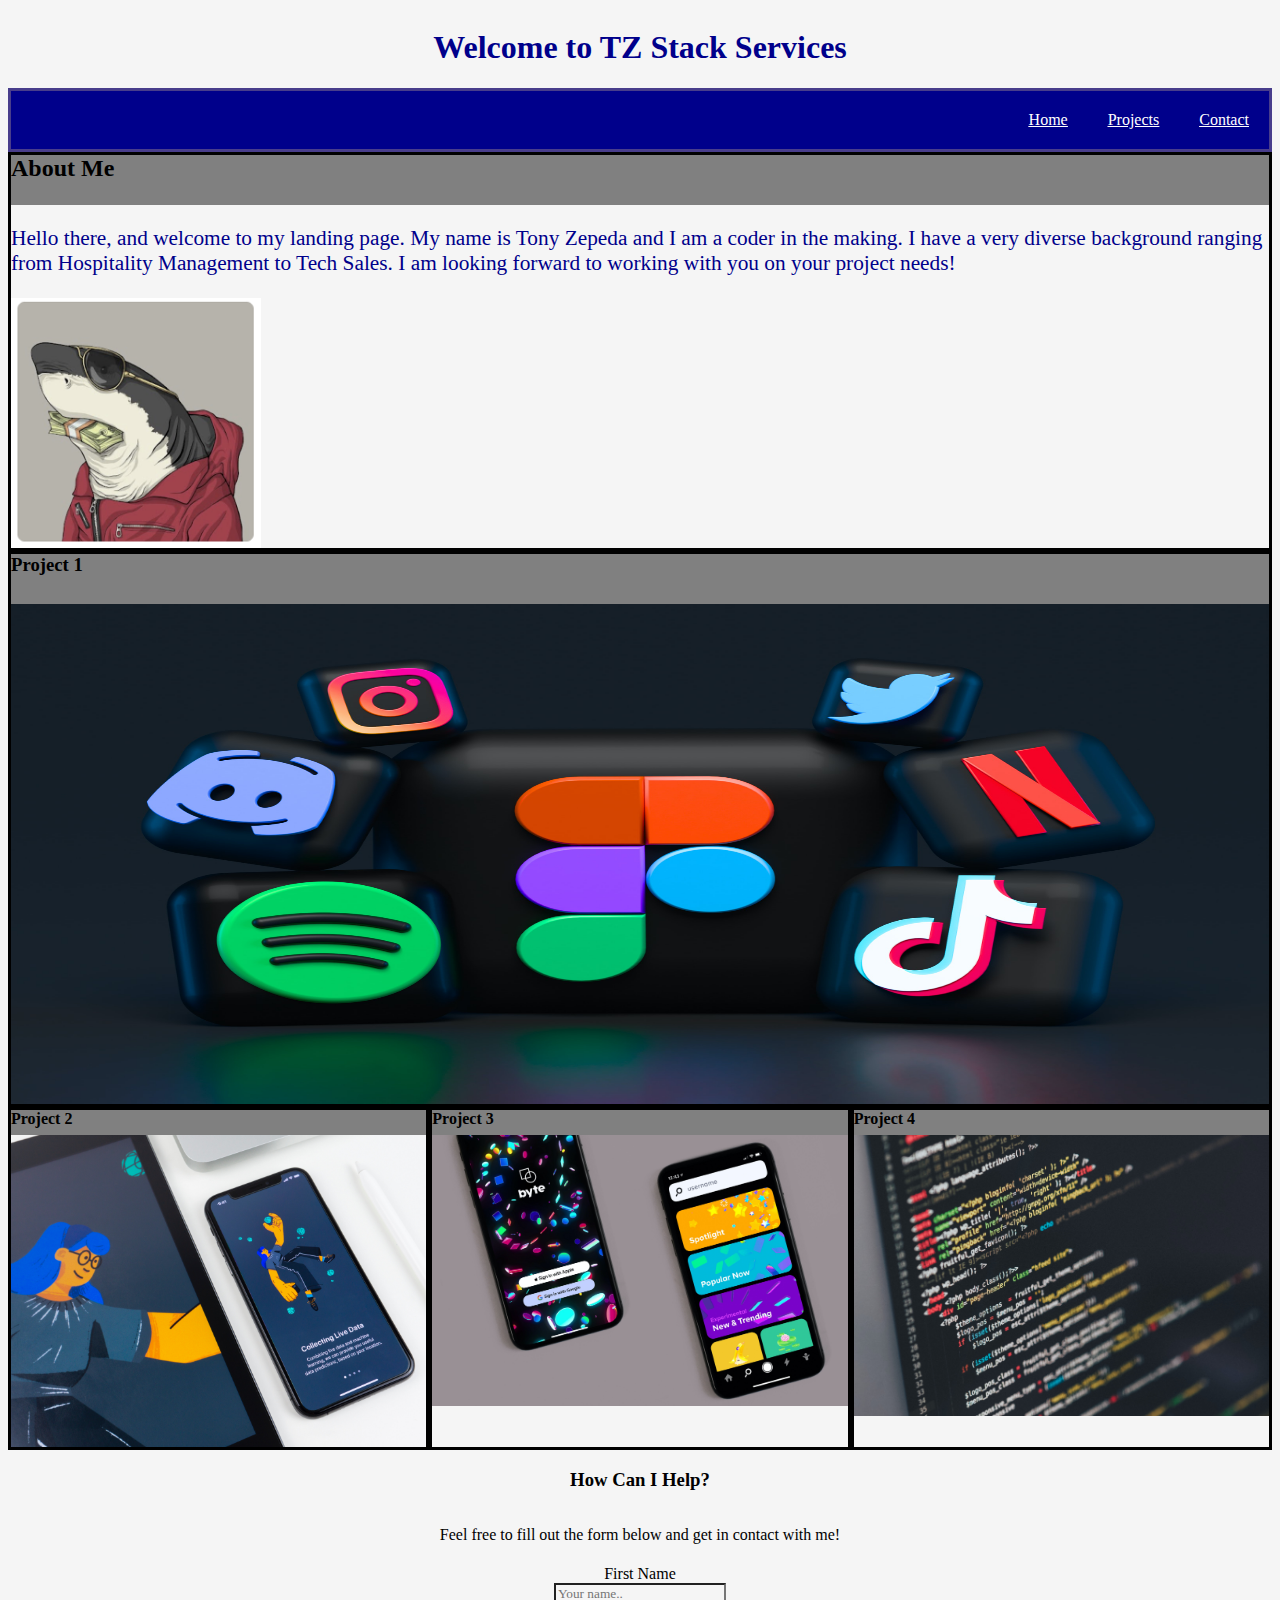
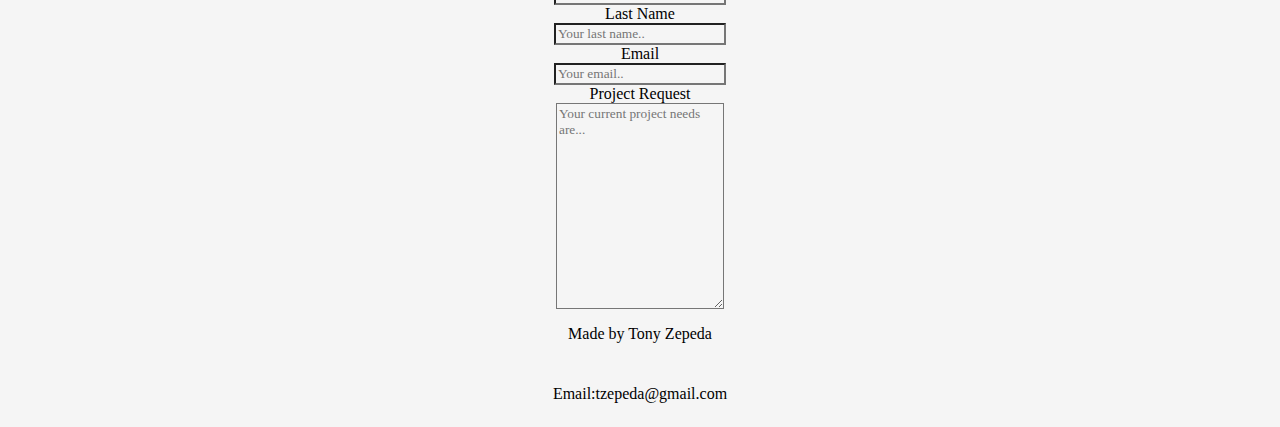
==== index.html @ 40323429 "adding files for assignment 2" ====
<!DOCTYPE html>
<html>

<head>
    <!-- Needed for Media screen adjustments-->
    <meta charset="UTF-8" />
    <meta name="viewport" content="width=device-width, initial-scale=1" />
    <!--Title and Link to stylesheet-->
    <title>TZ Stack Services</title>
    <link rel="stylesheet" href="/assets/style.css">

</head>

<!--Header which consists of Main Title of Webpage-->
<header>
    <h1 id="1003"> Welcome to TZ Stack Services</h1>
    
</header>


<!--Nav bar-->
<nav>
    <ul>
        <li><a href="#1003">Home</a></li>
        <li><a href="#1001">Projects</a></li>
        <li><a href="#1002">Contact</a></li>
    </ul>
</nav>



<body>

    
    <main>
        <!--This is for the About Me Main Section, both Header and Paragraph Text-->
        <article class="mainpanel">

            <header>
                <h2>About Me</h2>
            </header>
            
            <p class="darkText"> Hello there, and welcome to my landing page. My name is Tony Zepeda and I am a coder in the making. I have a very diverse
                background ranging from Hospitality Management to Tech Sales. I am looking forward to working with you on your project needs!
            </p>

            <img src="./assets/Avatar.PNG" alt="Shark in a red hoody with a stack of money in it's mouth" width="250" height="250">




        </article>  
        

        <!--This is for project blocks. Project 1 being the largest and Projects 2 thru 4 being on a shared row-->
        <section id="1001" class="project1">
            <h3>Project 1</h3>

            <a href="./assets/project1.html"></a><img src="./assets/alexander-shatov-mr4JG4SYOF8-unsplash.jpg" alt="Social Media Logos in high resolution all together"></a>

        </section>

        <!--Created this seperate section to have 3 more projects in even squares underneath project 1-->
        <section class = "multiblock">
            <article class="project">
                <h4>Project 2</h4>

                <a href="./assets/project2.html"><img src="./assets/balazs-ketyi-b9rPuUQ_YSs-unsplash.jpg" alt="Ipad and Iphone syncing on the same application"></a> 
            
            </article>

            <article class="project">
                <h4>Project 3</h4>
                
                <a href="./assets/project3.html"><img src="./assets/charlesdeluvio-cZr2sgaxy3Q-unsplash.jpg" alt="Two Iphones side by side using the same application"></a>

            
            </article>

            <article class="project">
                <h4>Project 4</h4>

                <a href="./assets/project4.html"><img src="./assets/ilya-pavlov-OqtafYT5kTw-unsplash.jpg" alt="A Screen showing HTML code that is focused out"></a>

            </article>

        </section>


        
    </main>

    <section class="sidepanel">
            
            <header>
                <h3>How Can I Help?</h3>

                <p>Feel free to fill out the form below and get in contact with me!</p>
            </header>
        
            <form id="1002" class="contactForm">

                <label for="fname">First Name</label>
                <input type="text" id="fname" name="firstname" placeholder="Your name..">

                <label for="lname">Last Name</label>
                <input type="text" id="lname" name="lastname" placeholder="Your last name..">

                <label for="email">Email</label>
                <input type="text" id="email" name="email" placeholder="Your email..">

                <label for="subject">Project Request</label>
                <textarea id="subject" name="subject" placeholder="Your current project needs are..." style="height:200px"></textarea>


            </form>

    </section>

       


   



    <footer>
        <p>Made by Tony Zepeda</p>
        <p>Email:tzepeda@gmail.com</p>

    </footer>

























</body>

































































</html>
---- assets/style.css ----
*{
    background: whitesmoke;
    font-family: Tahoma;


}

html{
    scroll-behavior: smooth;
}


main{
    display:flex;
    flex-direction: column;
    width: 100%;
    float: left;
    background-color: whitesmoke;
}


aside{
    display: flex;
    flex-direction: column;
    width: 20%;
    float: right;
}

section{
    background-color: whitesmoke;
 
}



header{
    display: flex;
    align-items: left;

}

nav{
    display: flex;
    flex-direction: row;
    justify-content: flex-end;
    background-color: darkblue;
    border-style: solid;
    border-color: darkslateblue;   
}



header h1{
    flex-grow: 2;
    color: darkblue;
    text-align: center;
}


li{
    float: left;
    color: white;
    background-color: darkblue;
    text-align: center;
    margin: 20px;
    padding: 15px, 30px;
    text-decoration: underline;
}

li a{
    color: white;
    background-color: darkblue;

}

li a:hover{
    cursor: pointer;


}

ul{
    list-style-type: none;
    margin: 0;
    padding: 0;
    background: darkblue;
    
}



/* this is for the About me and Contact Form Panel */
.mainpanel{
   background-color: whitesmoke;
   border-style: solid;
   display: flex;
   flex-direction: column;
   justify-content: center;
}

.mainpanel header{
    background-color: whitesmoke;
}

.mainpanel header h2{
    background-color: grey;
    margin: 0;
    height: 50px;
    width: 100%;
}

.sidepanel{
    display: flex;
    flex-direction: column;
    align-items: center;
    justify-content: center;
    margin: 0;
    width: 100%;
}

.sidepanel header{
    display: flex;
    flex-direction: column;
    align-items: center;

}

.contactForm{
    display: flex;
    flex-direction: column;
    padding-top: 5px;
    width: 33%;
    align-items: center;
    justify-content: center;
}



.darkText{
    color: darkblue;
    font-size: 16pt;
    background-color: whitesmoke;

}

.lightText{
    color: antiquewhite;
    font-size: 12pt;
}

/* This section is for the project buttons starting with project 1*/

.project1{
    display: flex;
    flex-direction: column;
    flex-basis: 250px;
    background-color: whitesmoke;
    border-style: solid;
}

.project1 img{
    height: 500px;
    
}

.project1:hover{
    border-color: darkblue;
    cursor: pointer;
}

.project1 h3{
    display: flex;
    width: 100%;
    height: 50px;    
    background-color: grey;
    margin: 0;
}

.multiblock{
    display: flex;
    flex-direction: row;
    flex-basis: 250px;
    justify-content: space-around;
}

.project{
    display: flex;
    flex-direction: column;  
    background-color: whitesmoke;
    width: 33%;
    border-style: solid;
}

.project:hover{
    border-color: darkblue;
    cursor: pointer;
}

.project h4{
    display: flex;
    width: 100%;
    height: 25px;    
    background-color: grey;
    margin: 0;
}

.project img{
    width: 100%;
    height: 100%;
}



/* this is for the footer style changes*/

footer{
    display: flex;
    width: 100%;
    justify-content: center;
    gap: 10px;
    align-self: flex-end;
    flex-direction: column;
        
}

footer p{
    display: flex;
    justify-content: center;
    text-align: center;
}

/* this is for media screen adjustments for smaller displays*/

@media screen and (max-width: 992px) {
    nav{
        justify-content: center;
    
    }

    .multiblock{
        flex-direction: column;
    }

    .project{
        width: 100%;
    }

  }
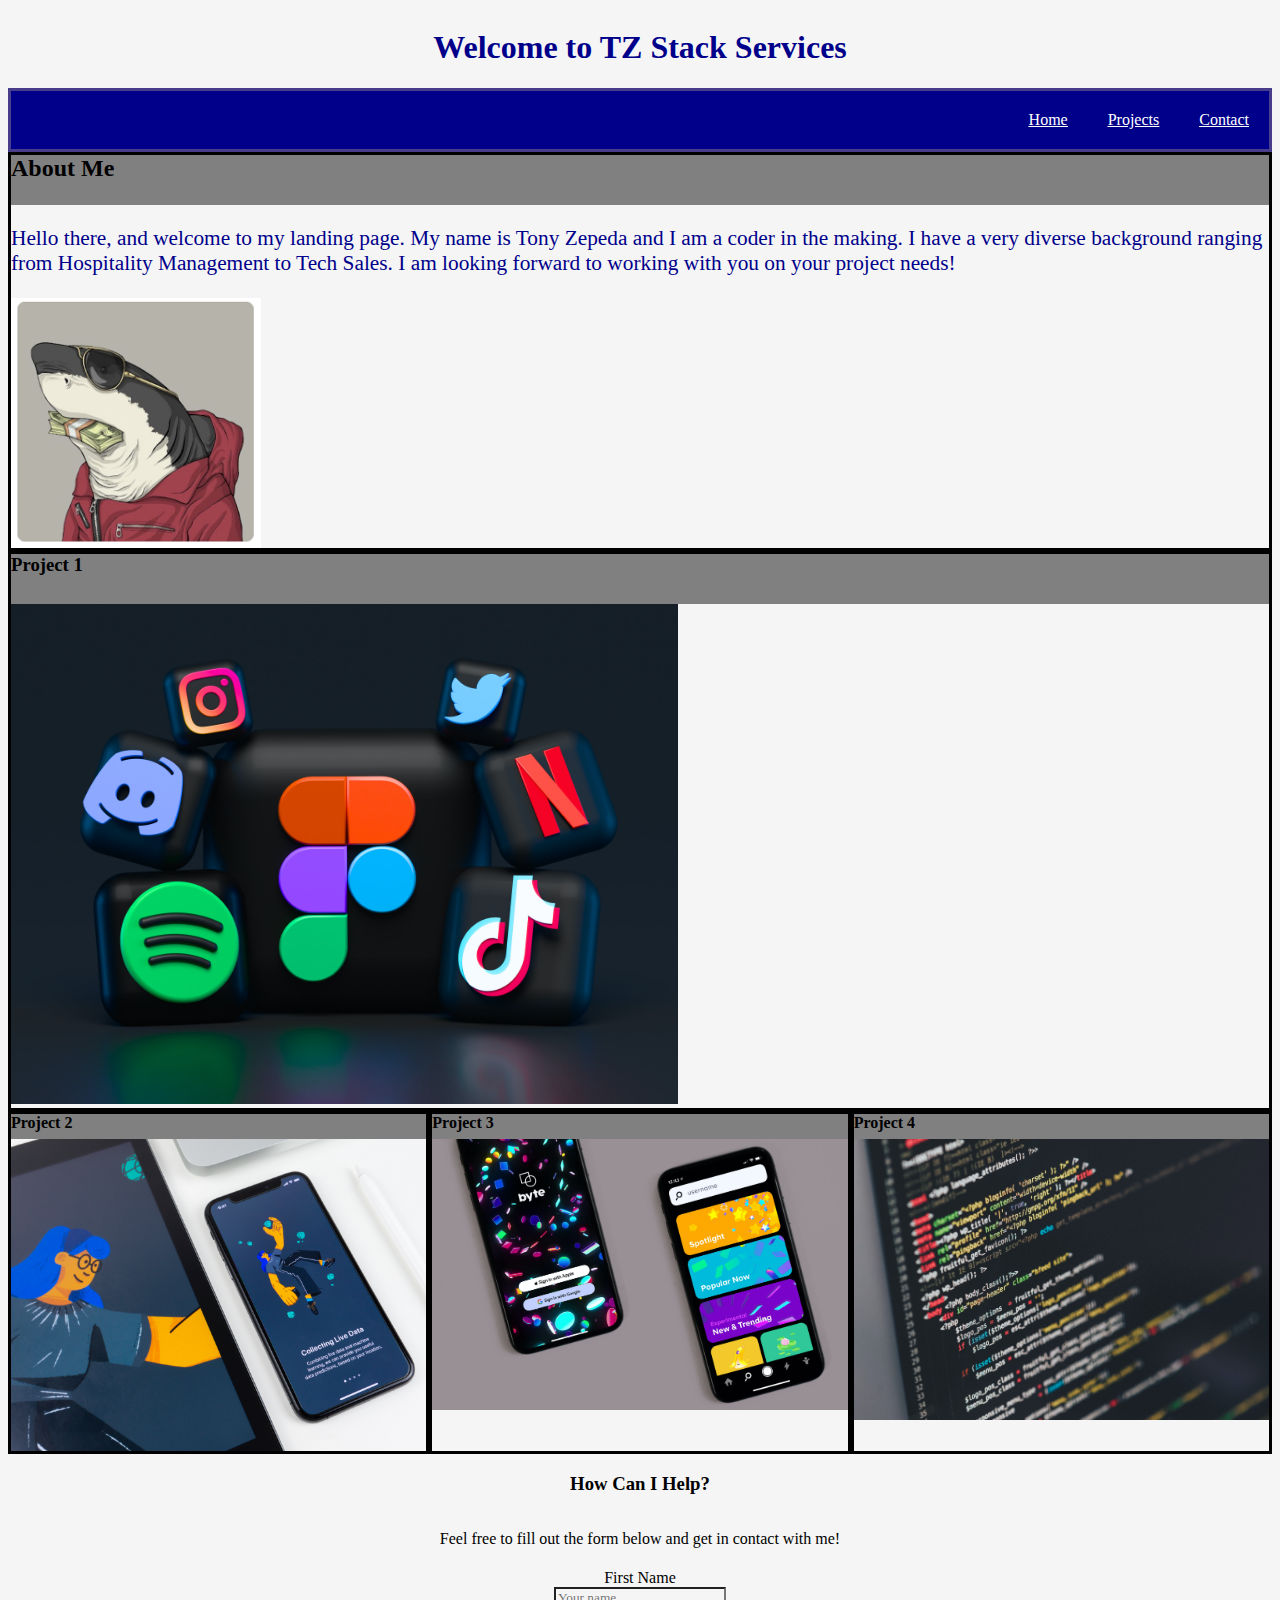
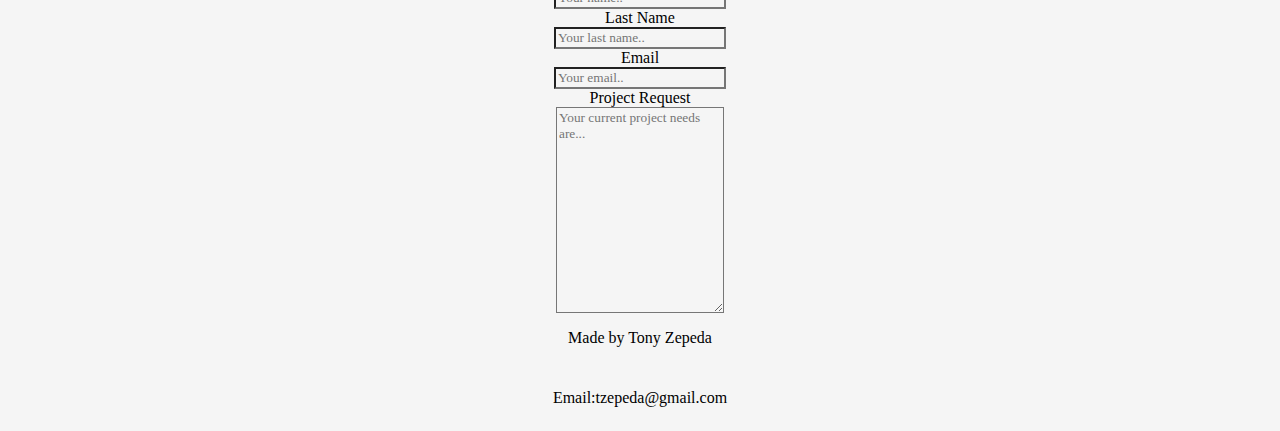
==== commit 4eb60b91: "Update index.html" ====
--- a/index.html
+++ b/index.html
@@ -7,7 +7,7 @@
     <meta name="viewport" content="width=device-width, initial-scale=1" />
     <!--Title and Link to stylesheet-->
     <title>TZ Stack Services</title>
-    <link rel="stylesheet" href="/assets/style.css">
+    <link rel="stylesheet" href="./assets/style.css">
 
 </head>
 
@@ -56,7 +56,7 @@
         <section id="1001" class="project1">
             <h3>Project 1</h3>
 
-            <a href="./assets/project1.html"></a><img src="./assets/alexander-shatov-mr4JG4SYOF8-unsplash.jpg" alt="Social Media Logos in high resolution all together"></a>
+            <a href="./assets/project1.html"><img src="./assets/alexander-shatov-mr4JG4SYOF8-unsplash.jpg" alt="Social Media Logos in high resolution all together"></a>
 
         </section>
 
@@ -220,4 +220,4 @@
 
 
 
-</html>+</html>
